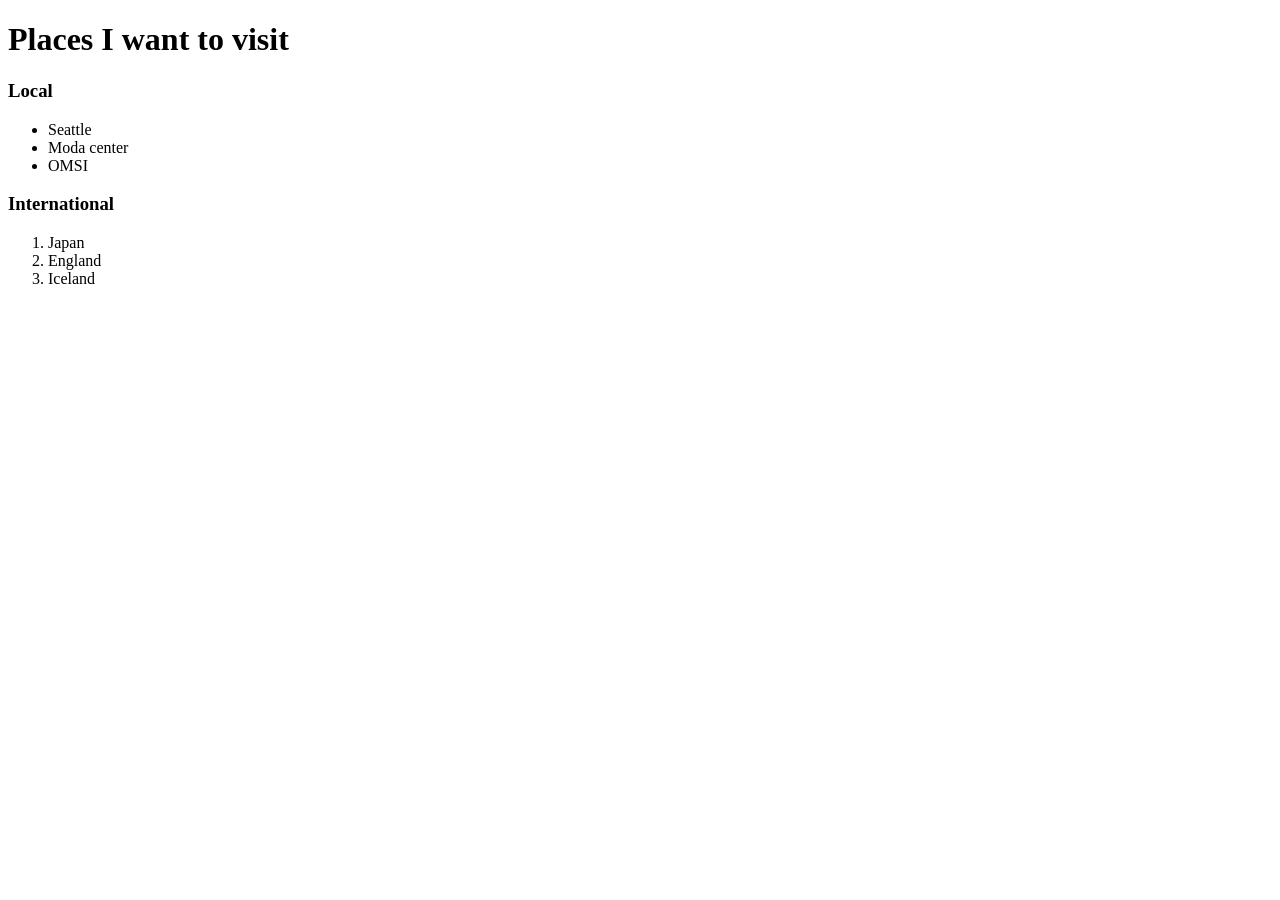
==== favorite-places.html @ 32cec561 "create favorite-places webpage and places list" ====
<!DOCTYPE html>
<html lang="en-US">
<head>
  <!-- <link href="soafdf" rel="dfjsfdj" type="shdfisfh"> -->
  <title>My favorite places to visit</title>
</head>
<body>
  <h1>Places I want to visit</h1>
  
  <h3>Local</h3>
  <ul>
    <li>Seattle</li>
    <li>Moda center</li>
    <li>OMSI</li>
  </ul>

  <h3>International</h3>
  <ol>
    <li>Japan</li>
    <li>England</li>
    <li>Iceland</li>
  </ol>

  
</body>
</html>
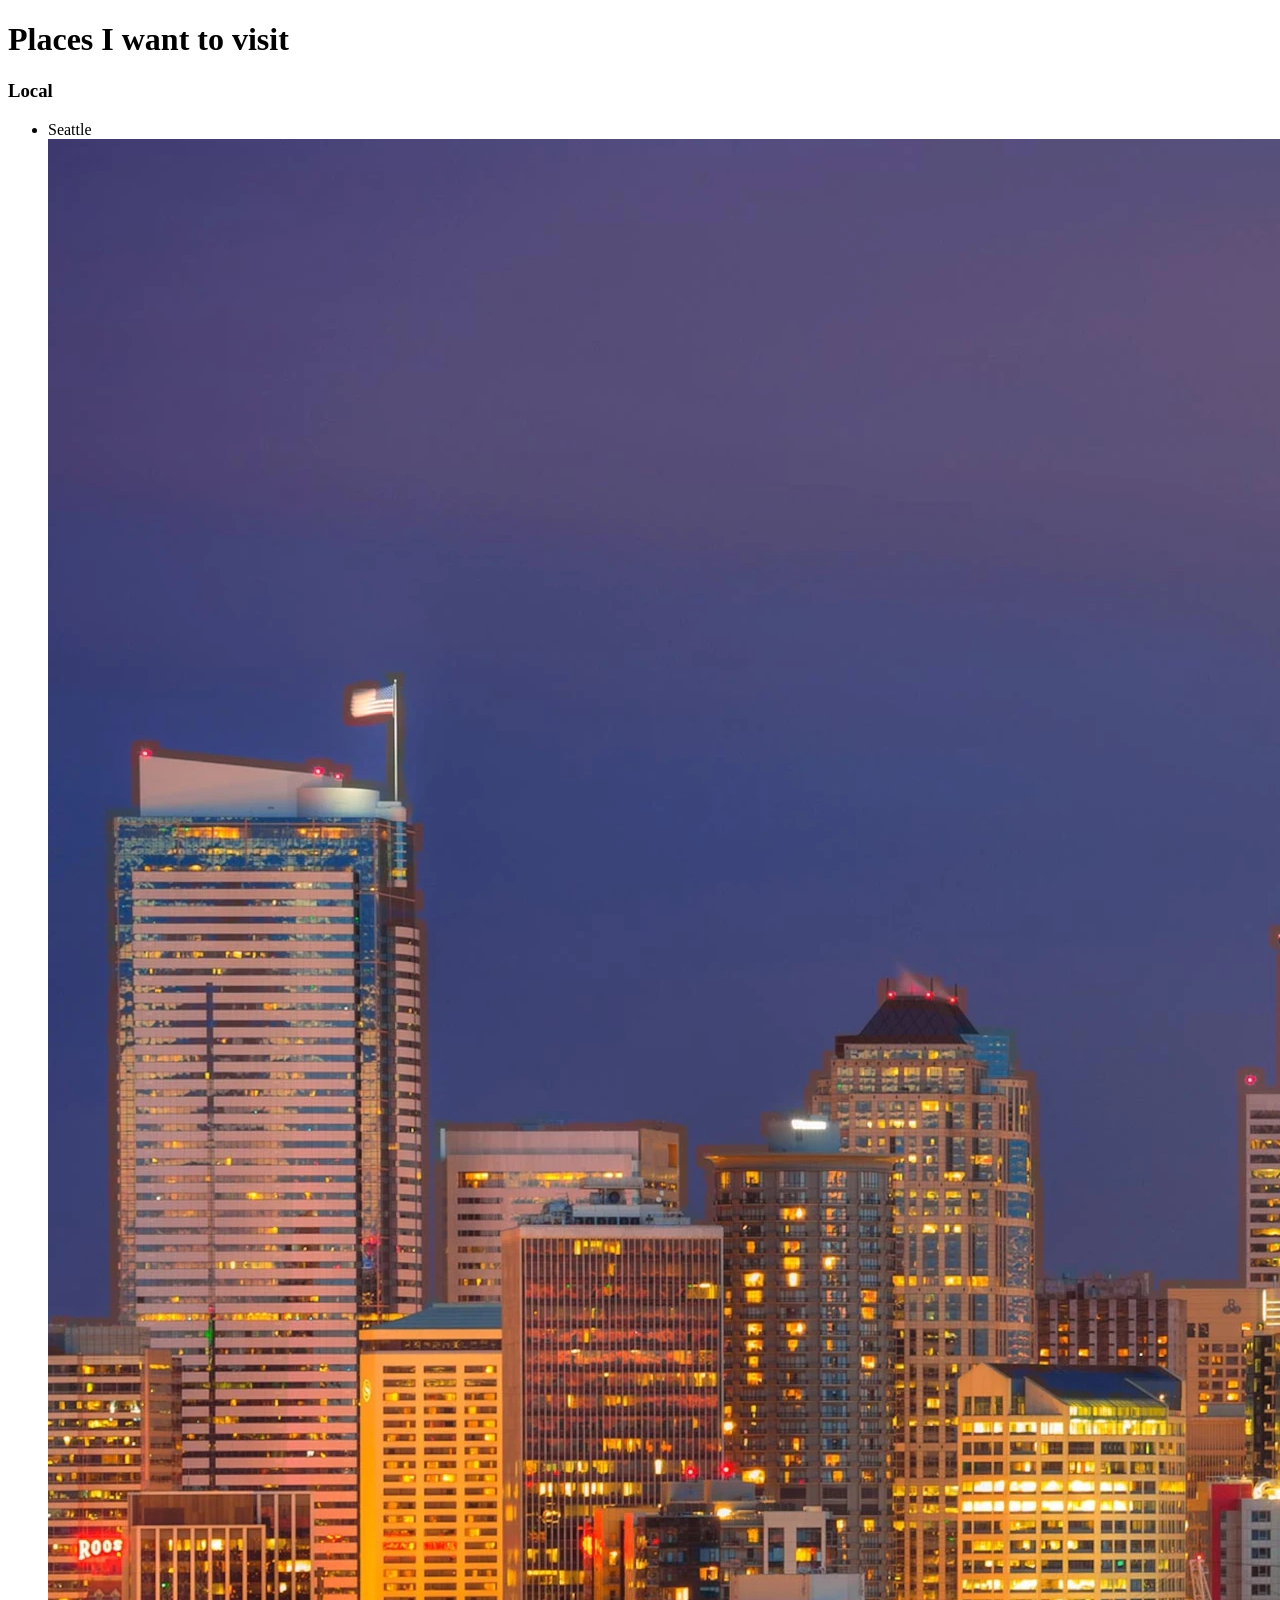
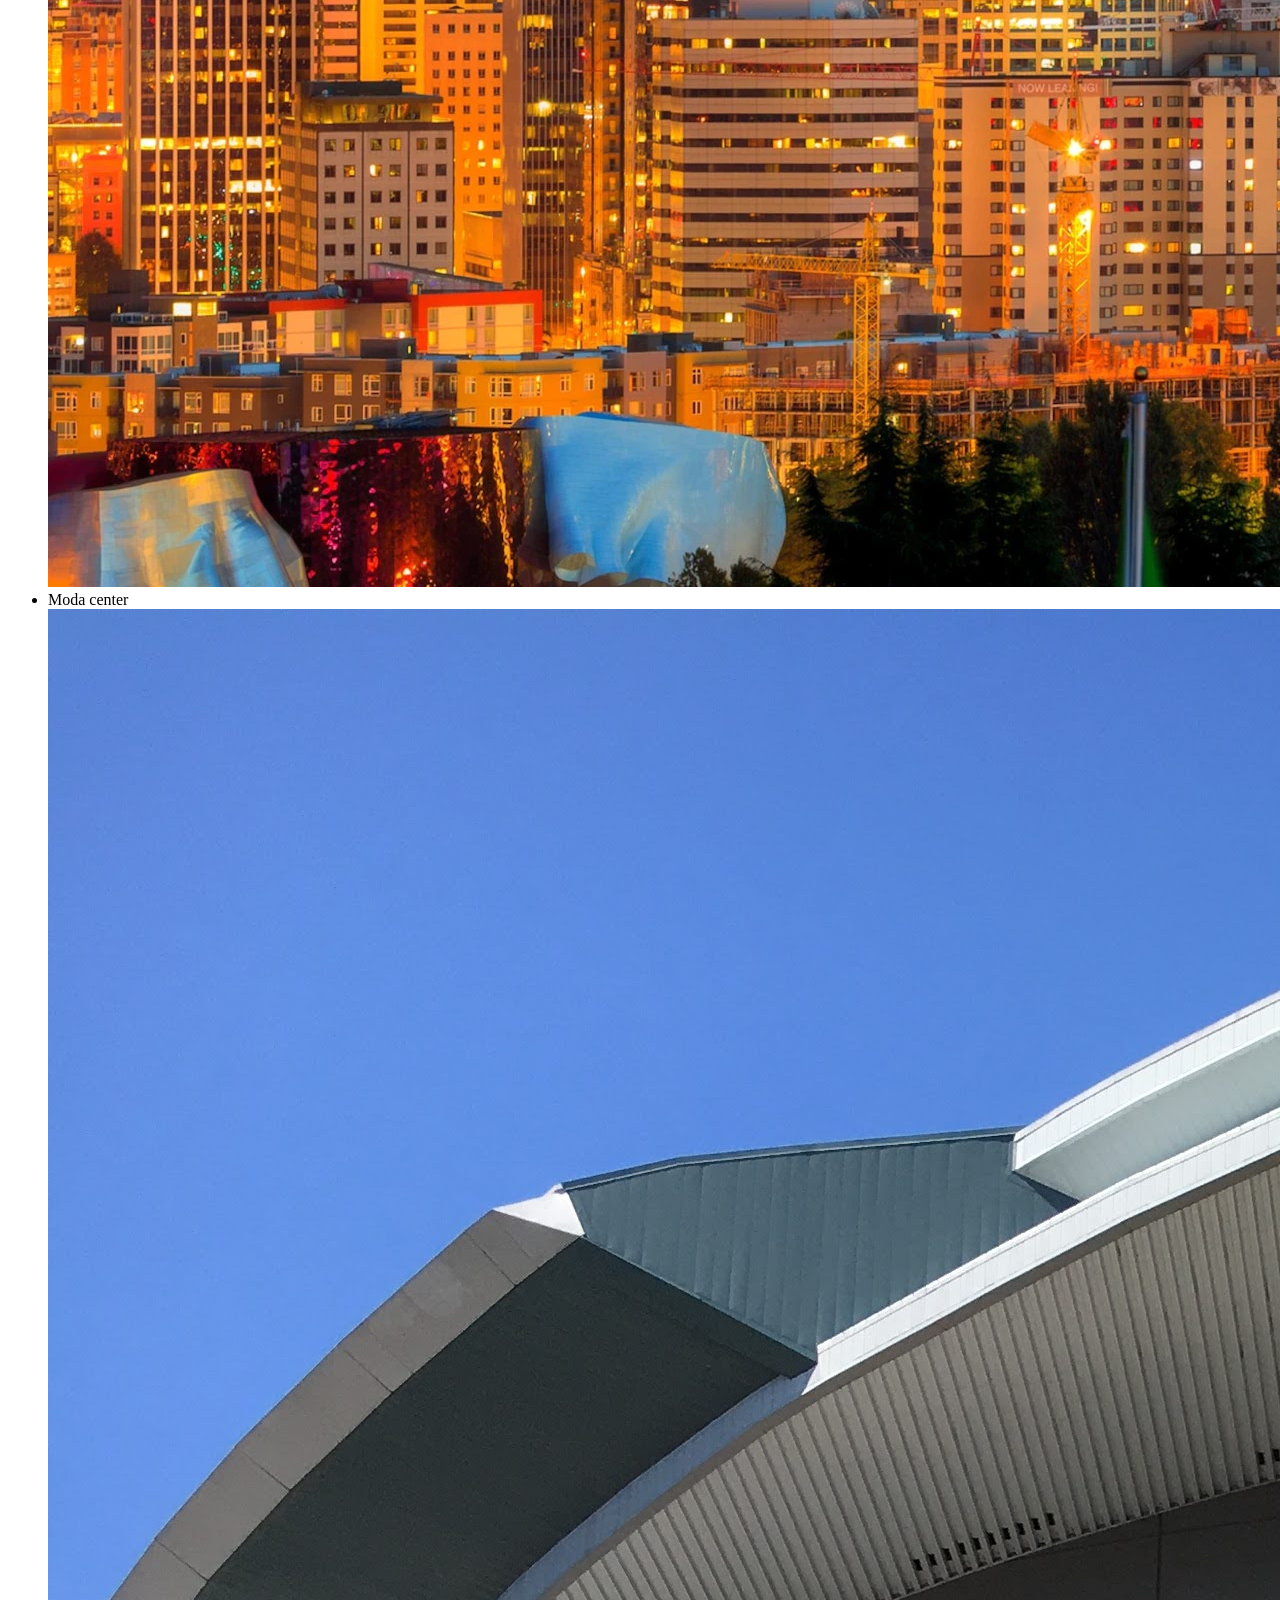
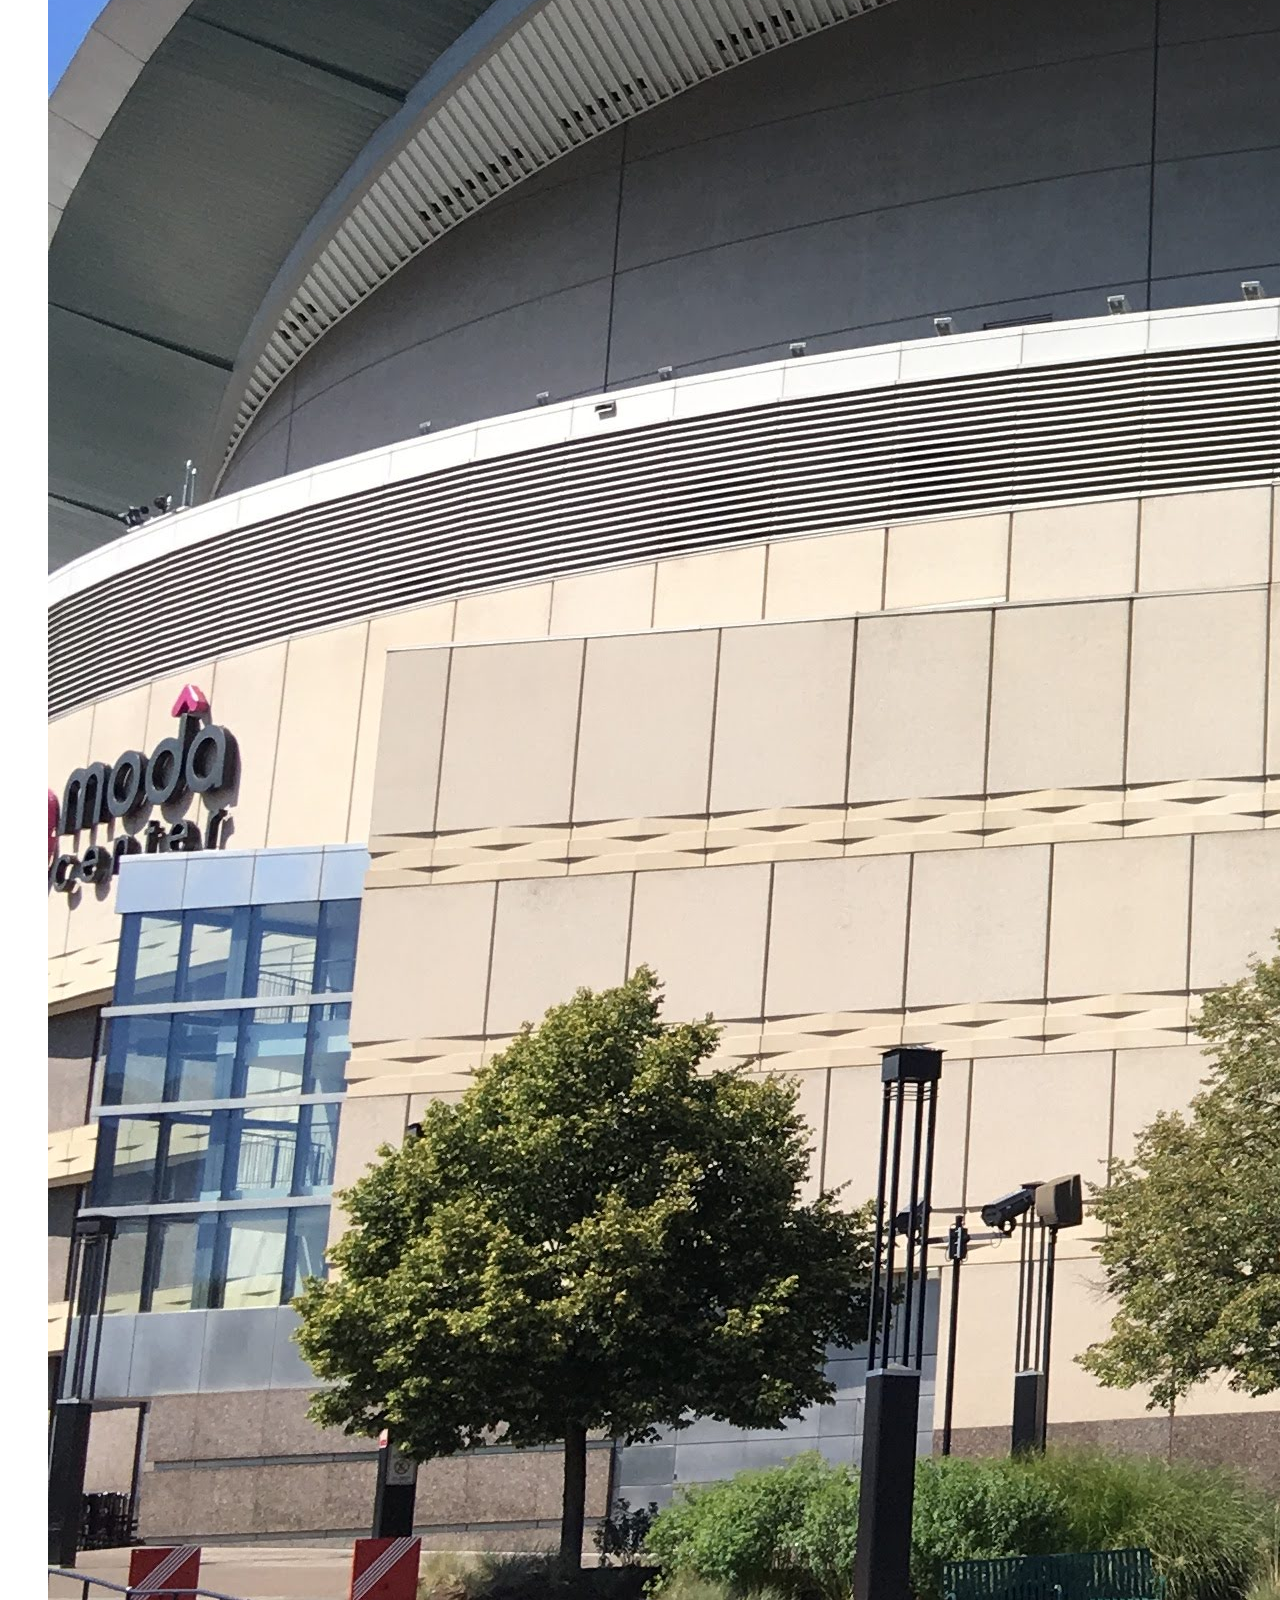
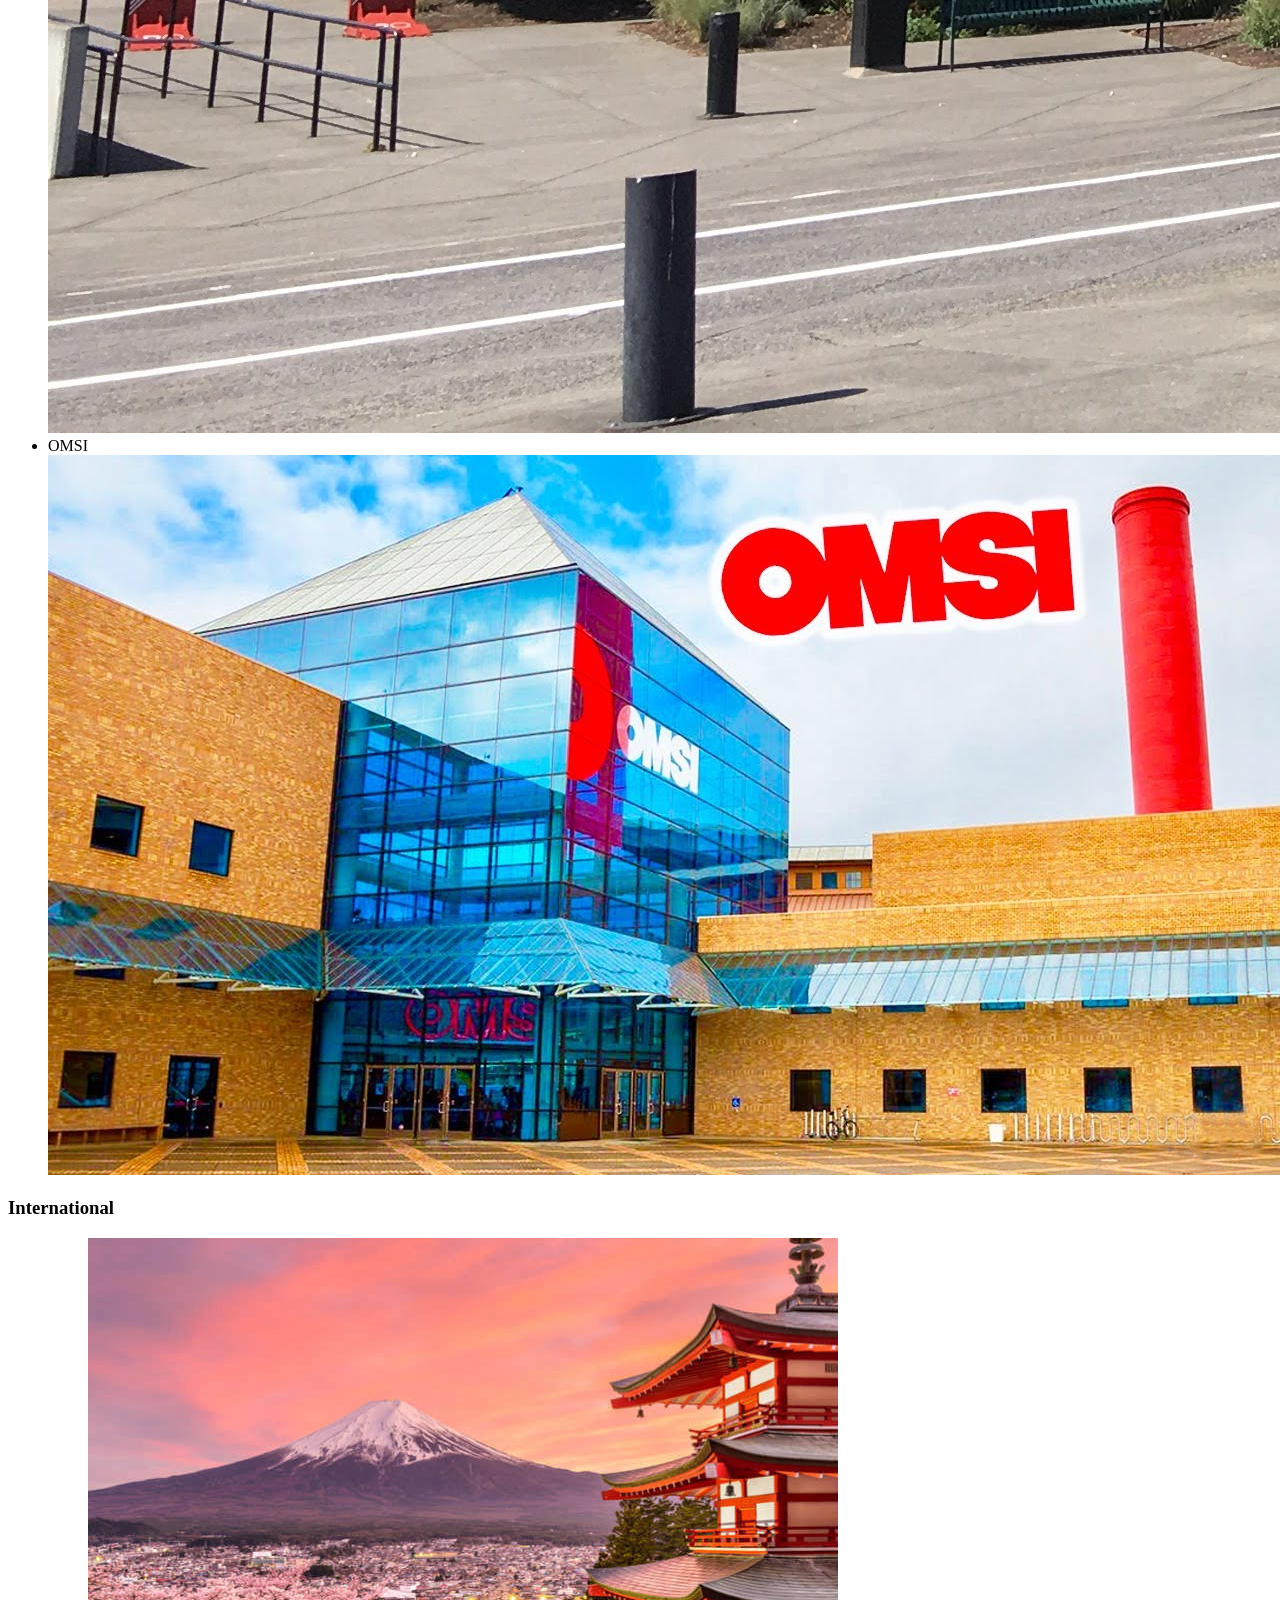
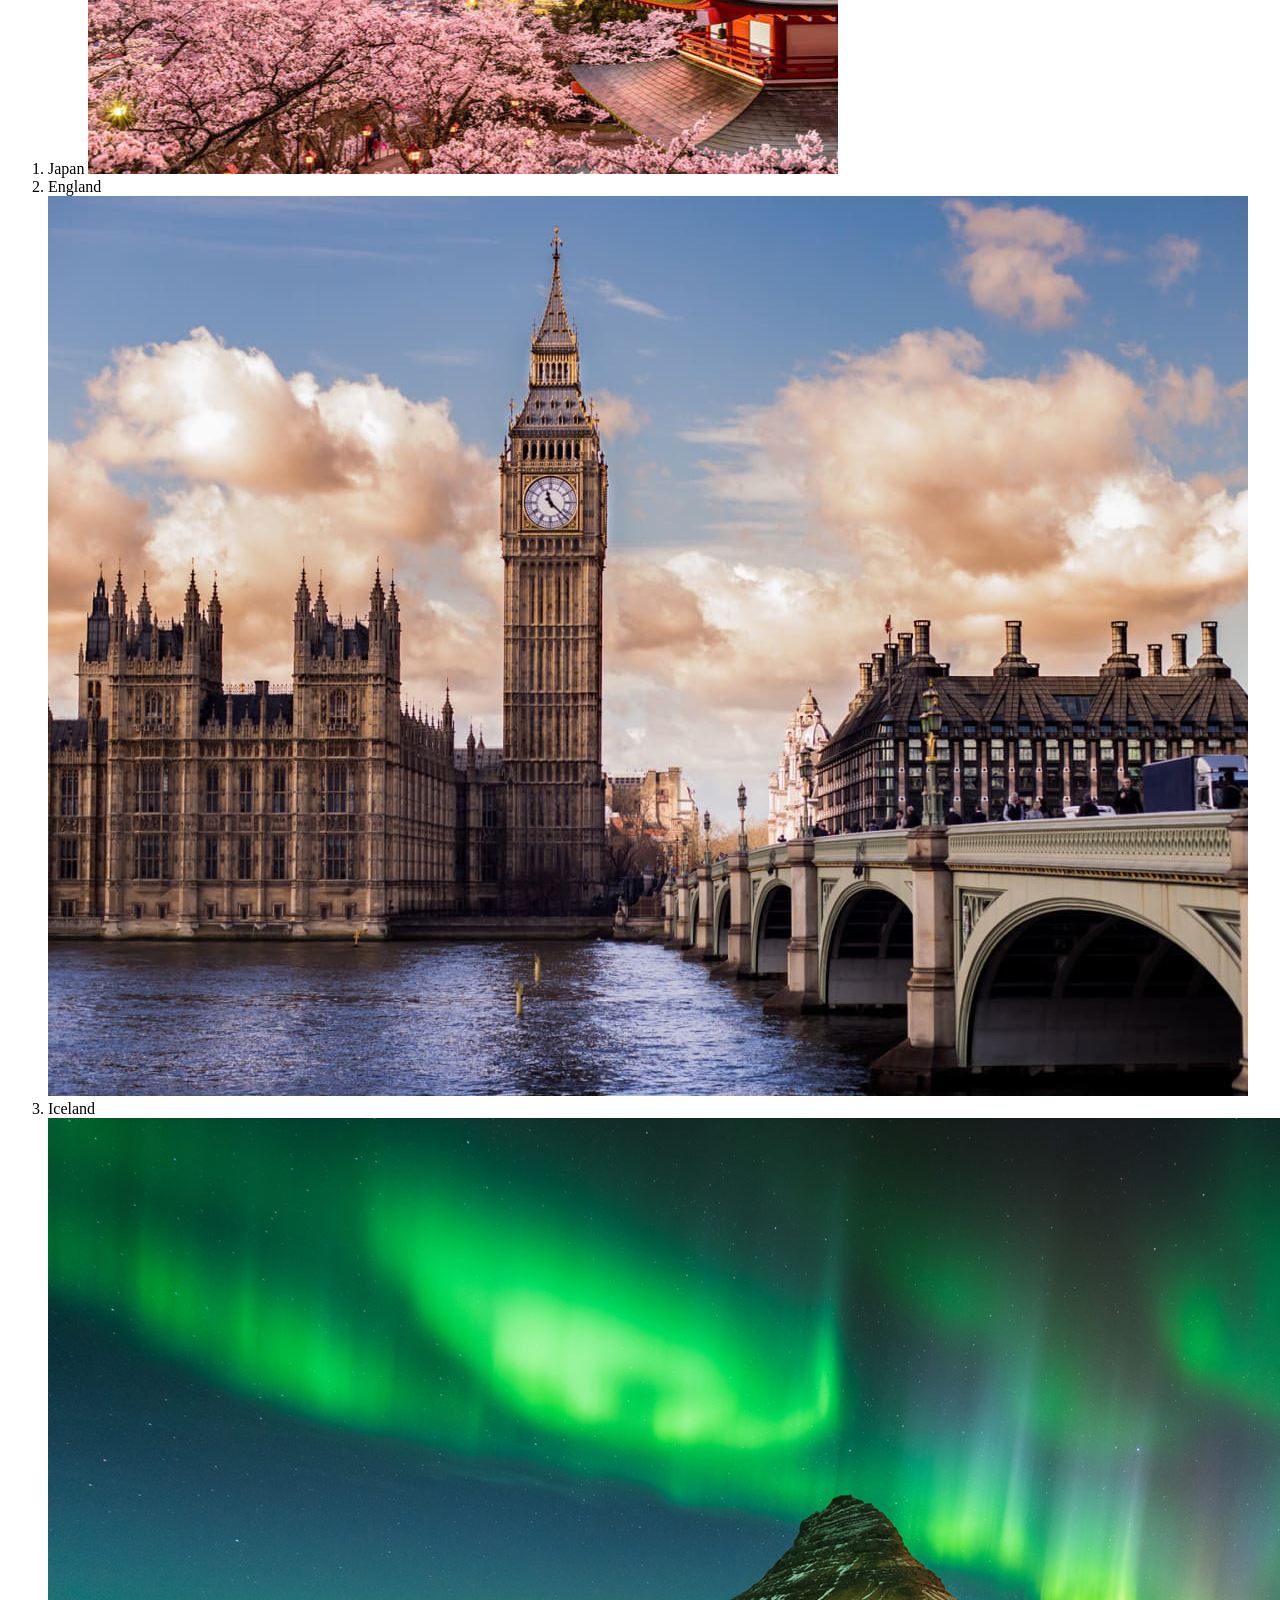
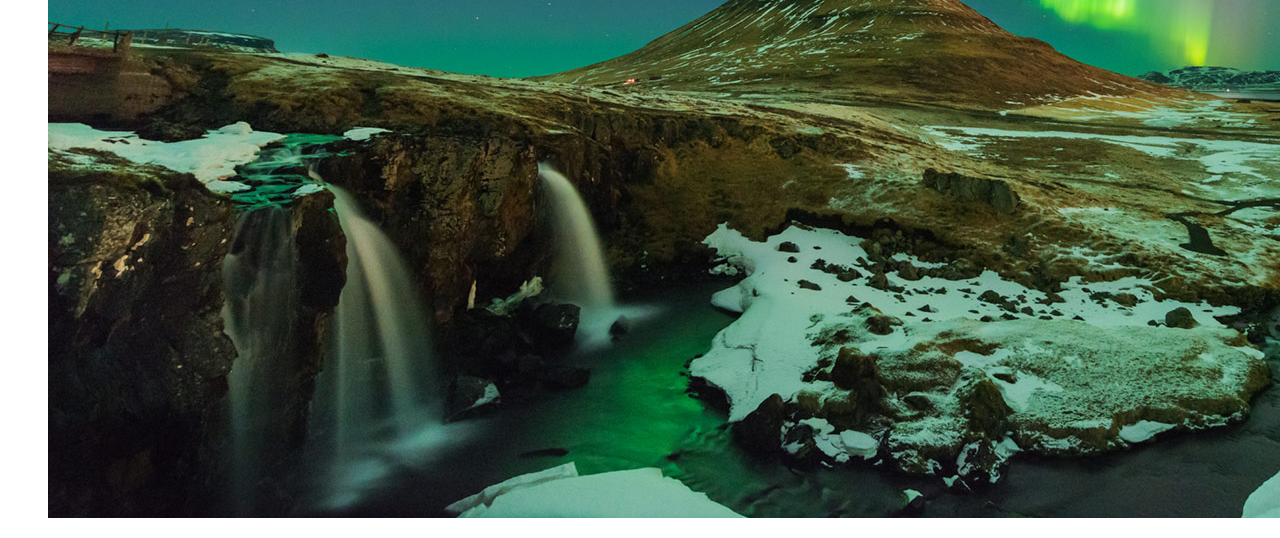
==== commit d071b9a8: "add photos of the favorite places" ====
--- a/favorite-places.html
+++ b/favorite-places.html
@@ -9,16 +9,34 @@
   
   <h3>Local</h3>
   <ul>
-    <li>Seattle</li>
-    <li>Moda center</li>
-    <li>OMSI</li>
+    <li>
+      Seattle
+      <img src="img/Seattle.jpg" alt="image of Seattle">
+    </li>
+    <li>
+      Moda center
+      <img src="img/ModaCenter.jpg" alt="image of Modacenter">
+    </li>
+    <li>
+      OMSI
+      <img src="img/OMSI.jpg" alt="image of OMSI">
+    </li>
   </ul>
 
   <h3>International</h3>
   <ol>
-    <li>Japan</li>
-    <li>England</li>
-    <li>Iceland</li>
+    <li>
+      Japan
+      <img src="img/Japan.jpg" alt="image of Japan">
+    </li>
+    <li>
+      England
+      <img src="img/Englan.jpg" alt="image of England">
+    </li>
+    <li>
+      Iceland
+      <img src="img/Iceland.jpg" alt="image of Iceland">
+    </li>
   </ol>
 
   
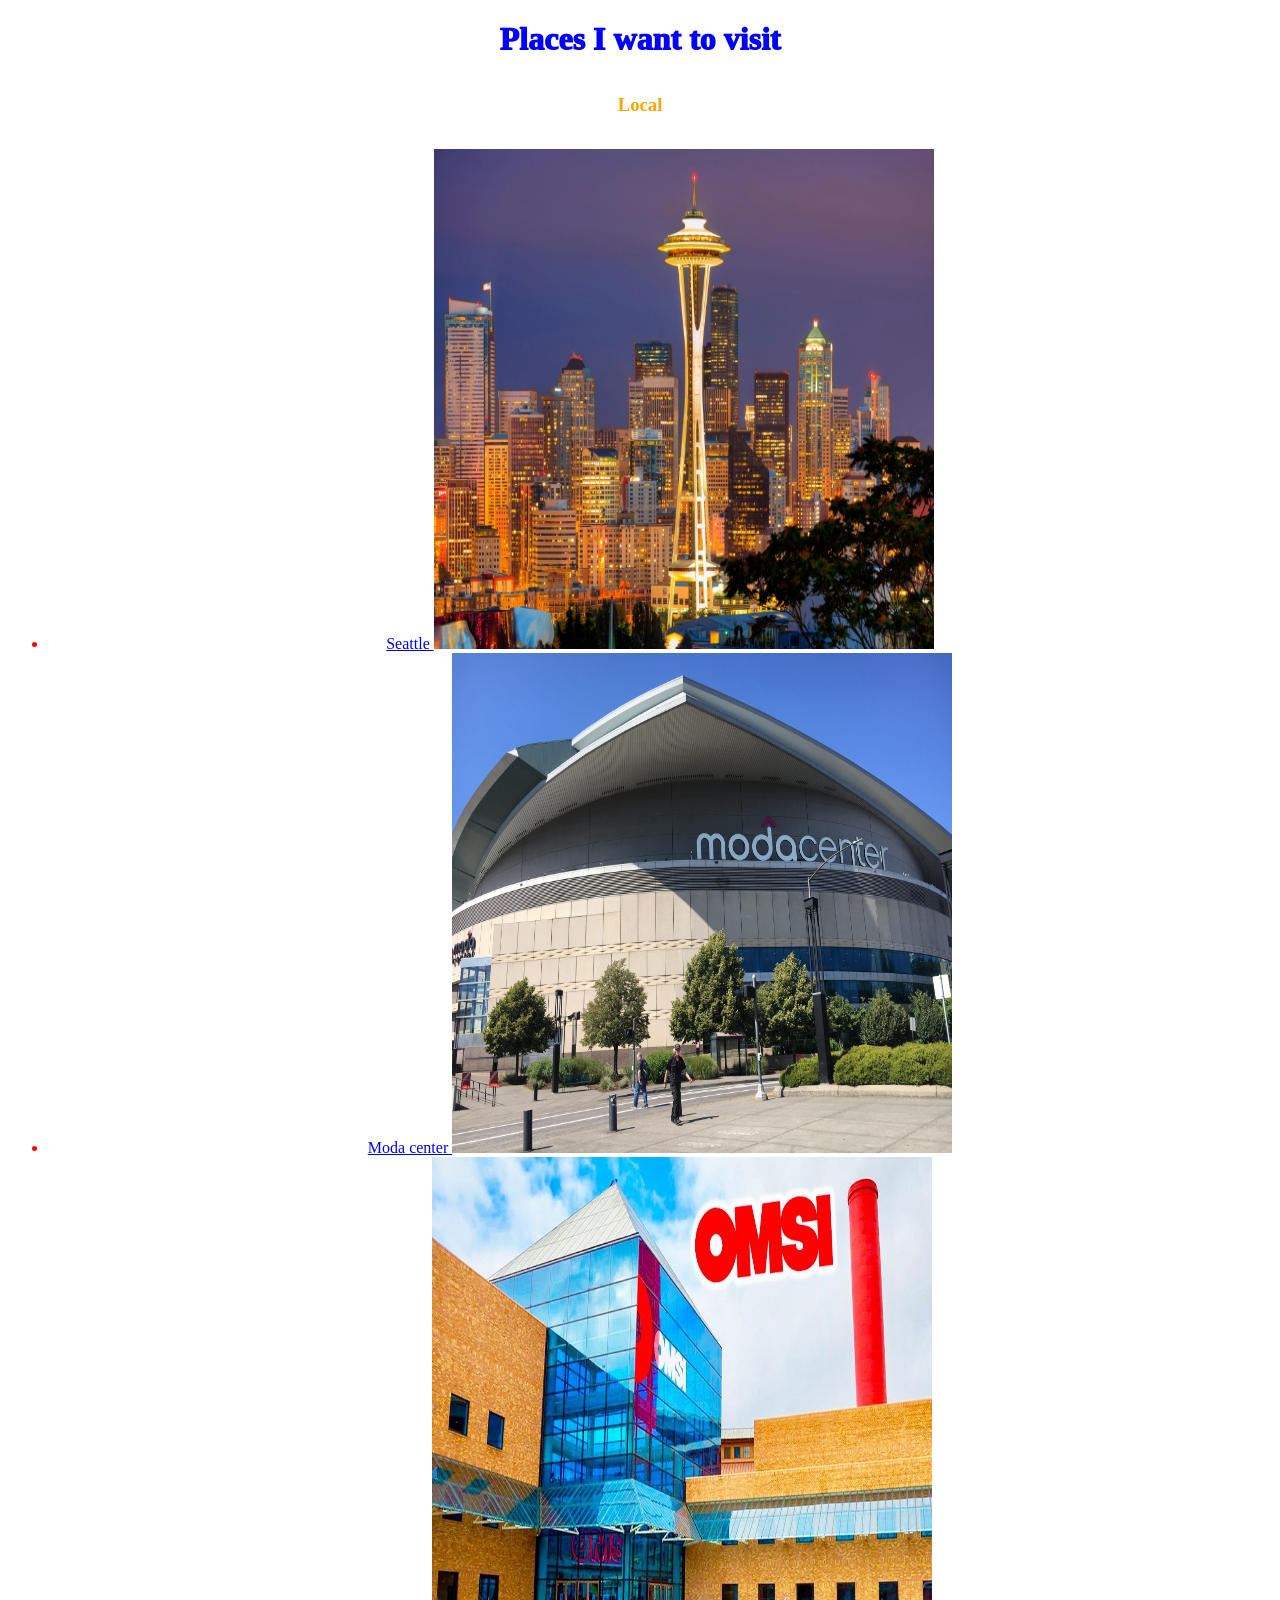
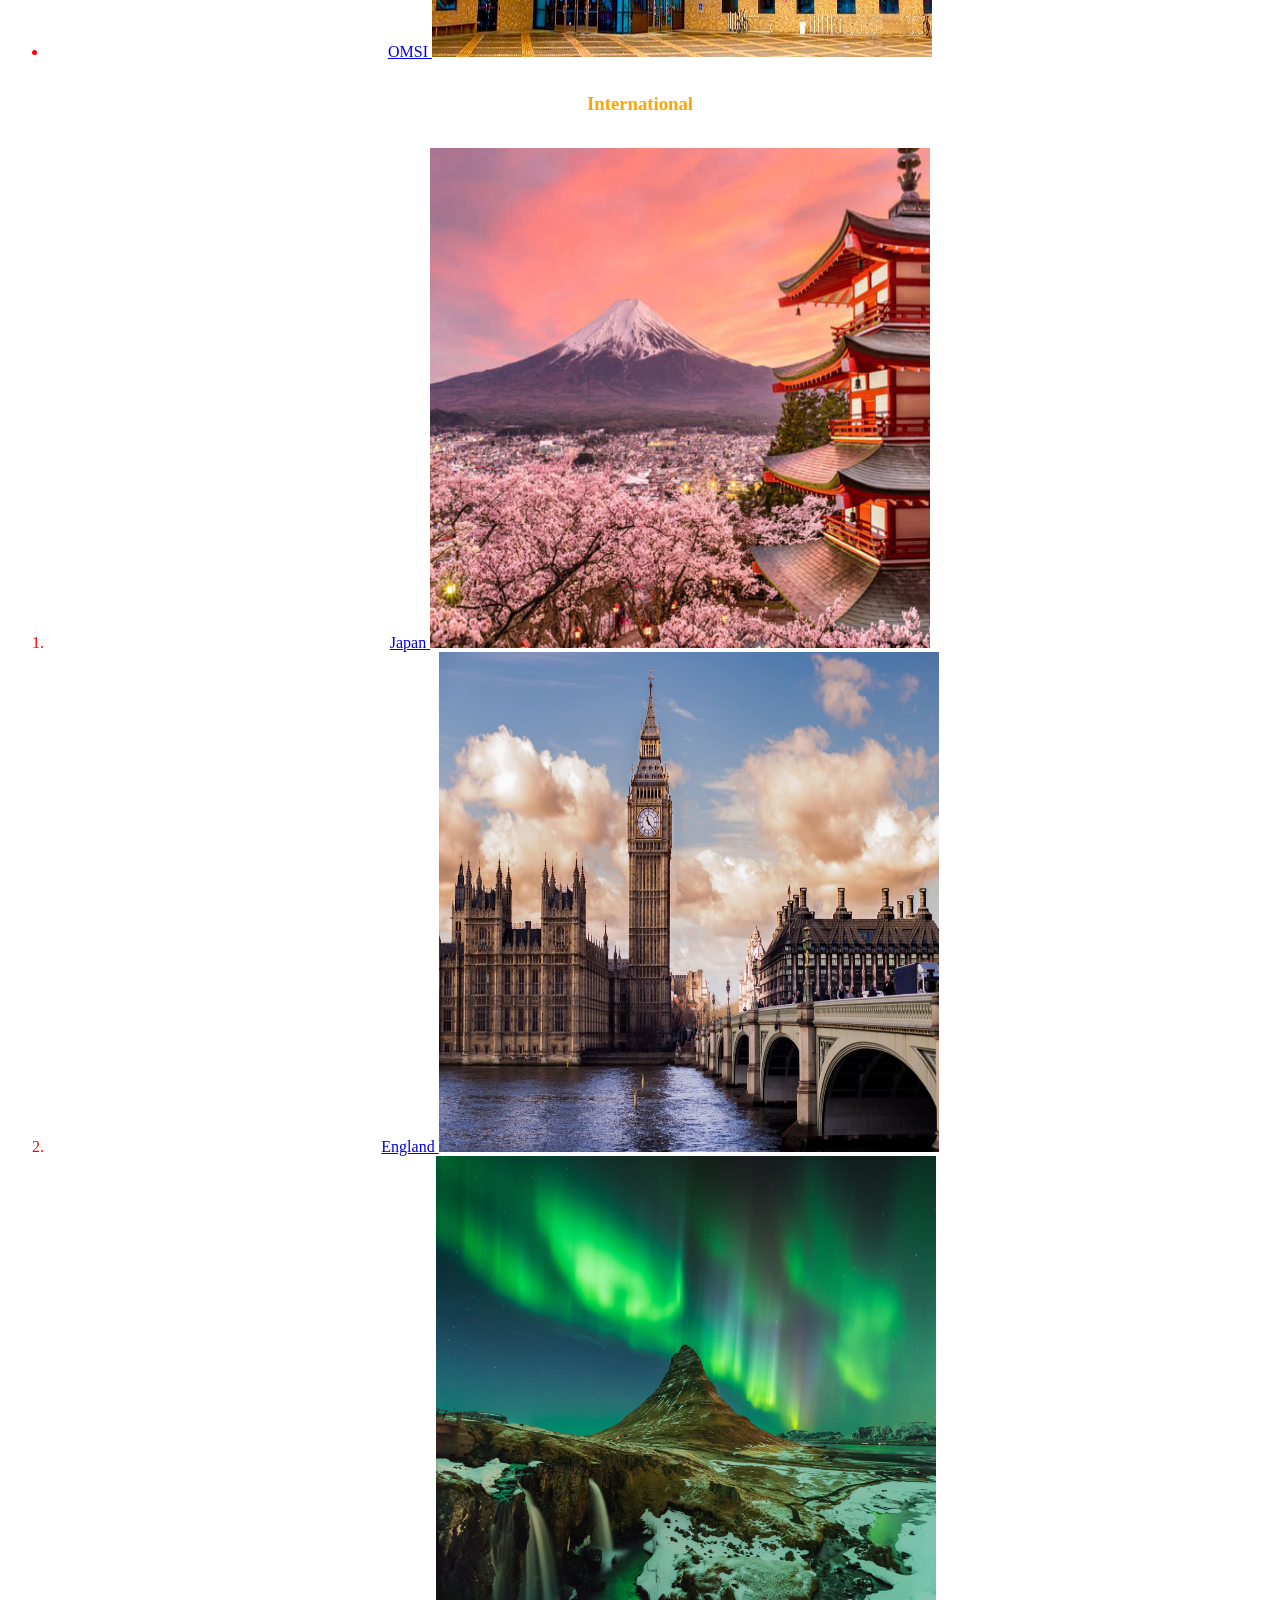
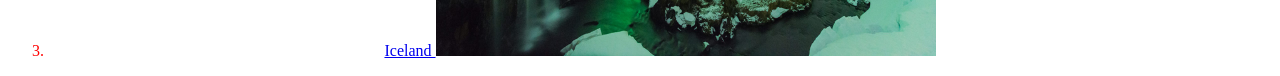
==== commit e79c5b3e: "add CSS stylesheet for favorite places and my first webpage" ====
--- a/favorite-places.html
+++ b/favorite-places.html
@@ -1,7 +1,7 @@
 <!DOCTYPE html>
 <html lang="en-US">
 <head>
-  <!-- <link href="soafdf" rel="dfjsfdj" type="shdfisfh"> -->
+  <link href="css/new-styles.css" rel="stylesheet" type="text/css">
   <title>My favorite places to visit</title>
 </head>
 <body>
@@ -10,32 +10,44 @@
   <h3>Local</h3>
   <ul>
     <li>
-      Seattle
-      <img src="img/Seattle.jpg" alt="image of Seattle">
+      <a href="https://visitseattle.org/">
+        Seattle
+        <img src="img/Seattle.jpg" width="500" height="500" alt="image of Seattle">
+      </a>
     </li>
     <li>
-      Moda center
-      <img src="img/ModaCenter.jpg" alt="image of Modacenter">
-    </li>
+      <a href="https://rosequarter.com/about-us/venues/moda-center/">
+        Moda center
+        <img src="img/ModaCenter.jpg" width="500" height="500" alt="image of Modacenter">
+      </a>
+      </li>
     <li>
-      OMSI
-      <img src="img/OMSI.jpg" alt="image of OMSI">
+      <a href="https://omsi.edu/">
+        OMSI
+        <img src="img/OMSI.jpg" width="500" height="500" alt="image of OMSI">
+      </a>
     </li>
   </ul>
 
   <h3>International</h3>
   <ol>
     <li>
-      Japan
-      <img src="img/Japan.jpg" alt="image of Japan">
+      <a href="https://www.japan.travel/en/us/">
+        Japan
+        <img src="img/Japan.jpg" width="500" height="500" alt="image of Japan">
+      </a>
     </li>
     <li>
-      England
-      <img src="img/Englan.jpg" alt="image of England">
+      <a href="https://www.visitengland.com/">
+        England
+        <img src="img/Englan.jpg" width="500" height="500" alt="image of England">
+      </a>
     </li>
     <li>
-      Iceland
-      <img src="img/Iceland.jpg" alt="image of Iceland">
+      <a href="https://www.visiticeland.com/">
+        Iceland
+        <img src="img/Iceland.jpg" width="500" height="500" alt="image of Iceland">
+      </a>
     </li>
   </ol>
 
--- a/css/new-styles.css
+++ b/css/new-styles.css
@@ -0,0 +1,19 @@
+h1 {
+  color:blue;
+  text-align: center;
+  font-weight: 1000;
+  font-style: serif;
+}
+
+h3 {
+  color: orange;
+  text-align: center;
+  font-weight: bold;
+  font-style: times;
+  line-height: 50px;
+}
+
+li {
+  color: red;
+    text-align: center;
+}
